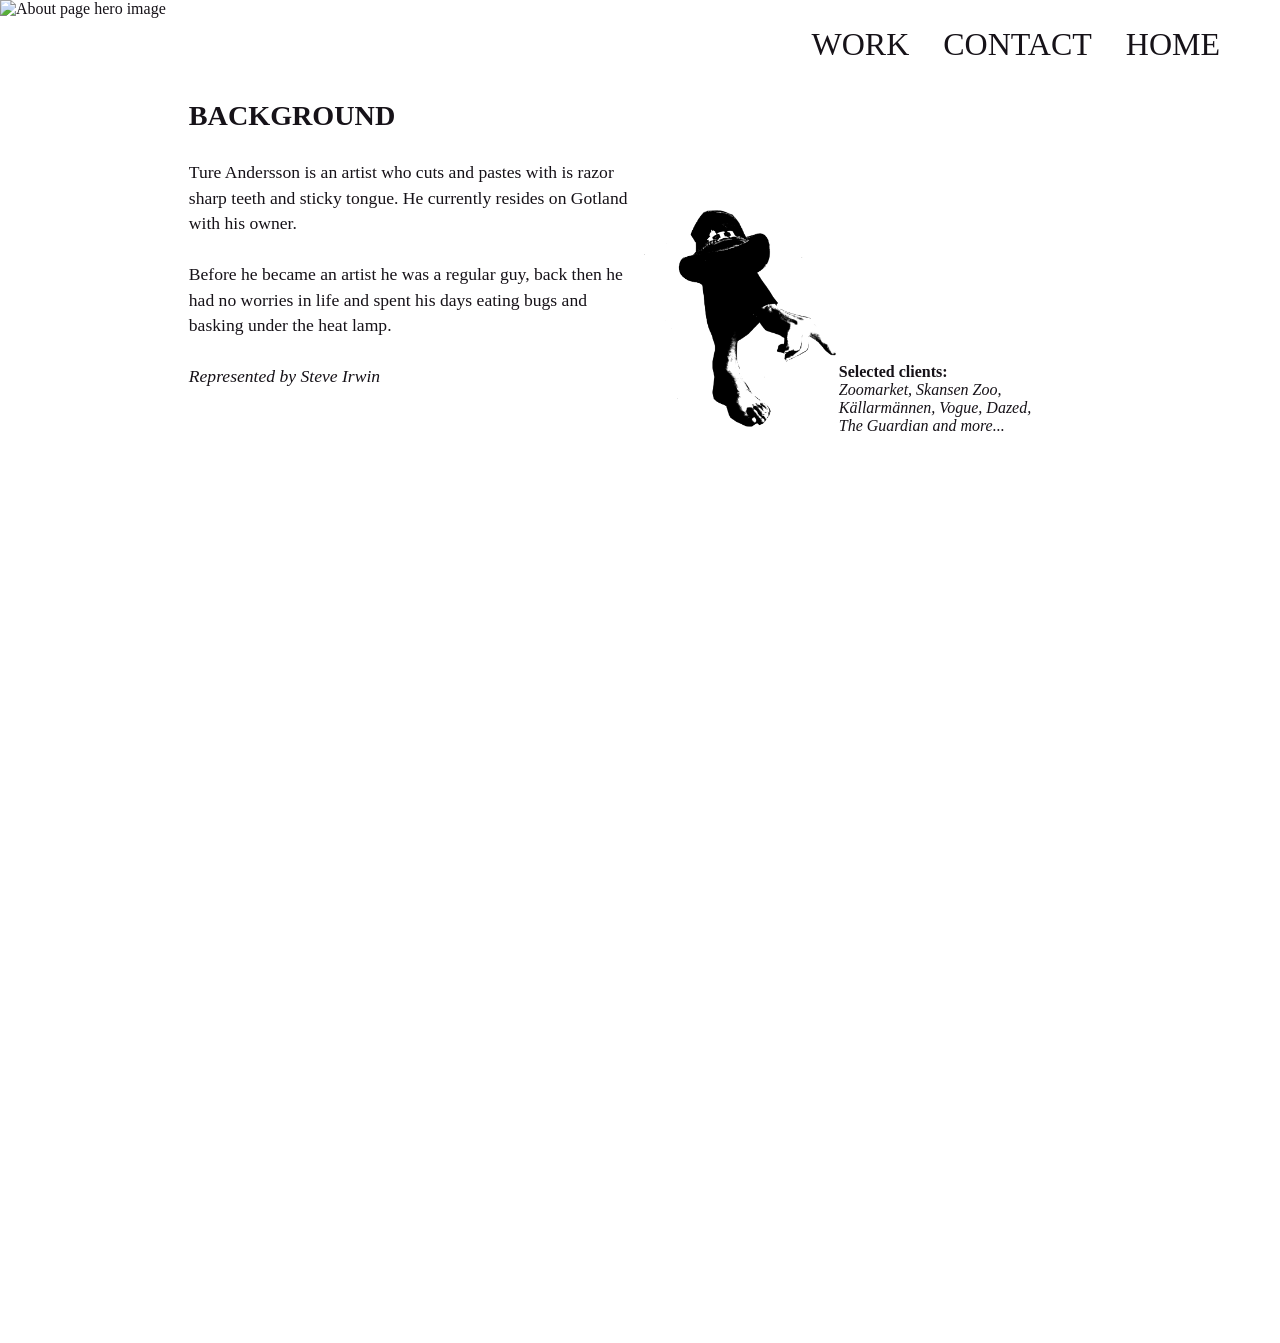
==== about.html @ ceb7d400 "First Commit" ====
<!DOCTYPE html>
<html lang="sv">
<head>
    <meta charset="UTF-8" />
    <meta name="viewport" content="width=device-width, initial-scale=1.0" />
    <style>
        @font-face {
            font-family: "Bodoni72Oldstyle";
            src: url("fonts/Bodoni 72 Oldstyle Bold.otf") format("opentype");
            font-weight: 700;
            font-style: normal;
        }

        * {
            box-sizing: border-box;
            margin: 0;
            padding: 0;
        }

        html {
            scroll-behavior: smooth;
        }

        body {
           background: white; background: white;
            color: #161218;
            font-family: "Bodoni72Oldstyle", "Bodoni 72", "Didot", serif;
            overflow-x: hidden;
        }

        .page {
            width: 100%;
            min-height: 100vh;
        }

        .hero {
            position: relative;
            height: auto;
            margin-bottom: 10px;
        }

        .hero-image {
            width: 100%;
            height: auto;
            display: block;
        }

        .hero-title {
            position: absolute;
            left: 24px;
            bottom: -1px;
            font-size: clamp(4rem, 11vw, 7.2rem);
            line-height: 0.85;
            letter-spacing: -0.05em;
            color: #f3f3f3;
            text-transform: uppercase;
            margin: 0;
            z-index: 2;
        }

        .client-text {
            position: relative;
            background: white;
            padding: 0px 60px 80px;
            min-height: 100vh;
        }

        .content-wrapper {
            display: flex;
            justify-content: center;
            gap: 140px;
            margin-top: 40px;
            display: flex;
            align-items: start;
        }


        .content {
            position: relative;
            background: white;
            padding: 0px 60px 80px;
            min-height: 100vh;
        }

        .content-header {
            max-width: 1200px;
            margin: 0 auto 28px auto;
            display: flex;
            justify-content: flex-end;
            gap: 32px;
        }

        .content-inner {
            max-width: 1000px;
            margin: 0 auto;
            display: grid;
            grid-template-columns: 1.15fr 0.85fr;
            gap: 70px;
            align-items: start;
        }

            .content-inner > div:first-child {
                text-align: center;
            }

            .content-inner > div:last-child {
                text-align: left;
            }

        .section-title {
            font-size: clamp(1.4rem, 2.2vw, 2rem);
            text-transform: uppercase;
            margin-bottom: 28px;
            text-align: left;
        }

        .body-text {
            font-size: clamp(1.1rem, 1.2vw, 1.6rem);
            line-height: 1.45;
            max-width: 450px;
            margin: 0 auto;
            text-align: left;
        }

        .top-nav {
            display: flex;
            justify-content: flex-end;
            gap: 34px;
            flex-wrap: wrap;
        }

        .nav-link {
            text-decoration: none;
            color: #161218;
            font-size: 2rem;
            line-height: 1;
            transition: opacity 0.2s ease, transform 0.2s ease;
        }

            .nav-link:hover {
                opacity: 0.7;
                transform: translateY(-1px);
            }

        .email {
            display: inline-block;
            margin-top: 6px;
            color: #161218;
            text-decoration: none;
            font-style: italic;
        }

            .email:hover {
                opacity: 0.75;
            }

        .about-image {
            width: 100%;
            max-width: 200px;
            height: auto;
            display: block;
            margin-left: -140px;

            position: relative;
            top: 100px;
        }

        @media (max-width: 768px) {
            .hero {
                margin-bottom: 0px;
            }

            .hero-title {
                left: 16px;
                bottom: -24px;
                font-size: clamp(3.2rem, 14vw, 5rem);
            }

            .content {
                padding: 22px 18px 44px;
            }

            .content-header {
                margin-bottom: 20px;
                justify-content: center;
            }

            .top-nav {
                gap: 18px;
                justify-content: center;
            }

            .content-inner {
                grid-template-columns: 1fr;
                gap: 28px;
            }

            .content-wrapper {
                gap: 100px;
            }

            .client-text {
                padding: 0px 0px 0px;
            }

            .about-image {
                margin-left: -100px;
                top: 50px;
            }
        }
    </style>
</head>
<body>
    <main class="page">
        <section class="hero" aria-label="About hero image">
            <img class="hero-image" src="images/oneway2.jpg" alt="About page hero image" />
        </section>

        <section class="content" id="about-content">
            <div class="content-header">
                <nav class="top-nav" aria-label="Huvudmeny">
                    <a class="nav-link" href="work.html">WORK</a>
                    <a class="nav-link" href="contact.html">CONTACT</a>
                    <a class="nav-link" href="index.html">HOME</a>
                </nav>
            </div>

            <div class="content-wrapper">
                <div>
                    <h2 class="section-title">BACKGROUND</h2>
                    <div class="body-text">
                        <p>
                            Ture Andersson is an artist who cuts and pastes with is razor sharp teeth and sticky tongue.
                            He currently resides on Gotland with his owner.
                            <br><br>
                        </p>
                        <p>
                            Before he became an artist he was a regular guy, back then he had no worries
                            in life and spent his days eating bugs and basking under the heat lamp.
                            <br><br>
                        </p>
                        <i>

                            Represented by Steve Irwin<br />
                        </i>
                    </div>
                </div>

                <div>
                    <img src="images/handfot.png" class="about-image">
                    <!--<h2 class="section-title">&nbsp;</h2>-->
                    <div class="client-text">
                        <p>
                            <strong>Selected clients:</strong><br />
                            <i>
                                Zoomarket, Skansen Zoo,<br />
                                Källarmännen, Vogue, Dazed,<br />
                                The Guardian and more...
                            </i>
                        <p>
                    </div>
                </div>
            </div>
        </section>
    </main>

    <script>
        window.addEventListener('load', () => {
            const target = document.getElementById('about-content');
            if (!target) return;

            const startY = window.scrollY;
            const endY = target.offsetTop - 250;
            const duration = 2400;

            let startTime = null;

            function easeInOutCubic(t) {
                return t < 0.5
                    ? 4 * t * t * t
                    : 1 - Math.pow(-2 * t + 2, 3) / 2;
            }

            function animateScroll(timestamp) {
                if (!startTime) startTime = timestamp;
                const elapsed = timestamp - startTime;
                const progress = Math.min(elapsed / duration, 1);
                const eased = easeInOutCubic(progress);
                const currentY = startY + (endY - startY) * eased;

                window.scrollTo(0, currentY);

                if (progress < 1) {
                    requestAnimationFrame(animateScroll);
                }
            }

            setTimeout(() => {
                requestAnimationFrame(animateScroll);
            }, 400);
        });
    </script>
</body>
</html>
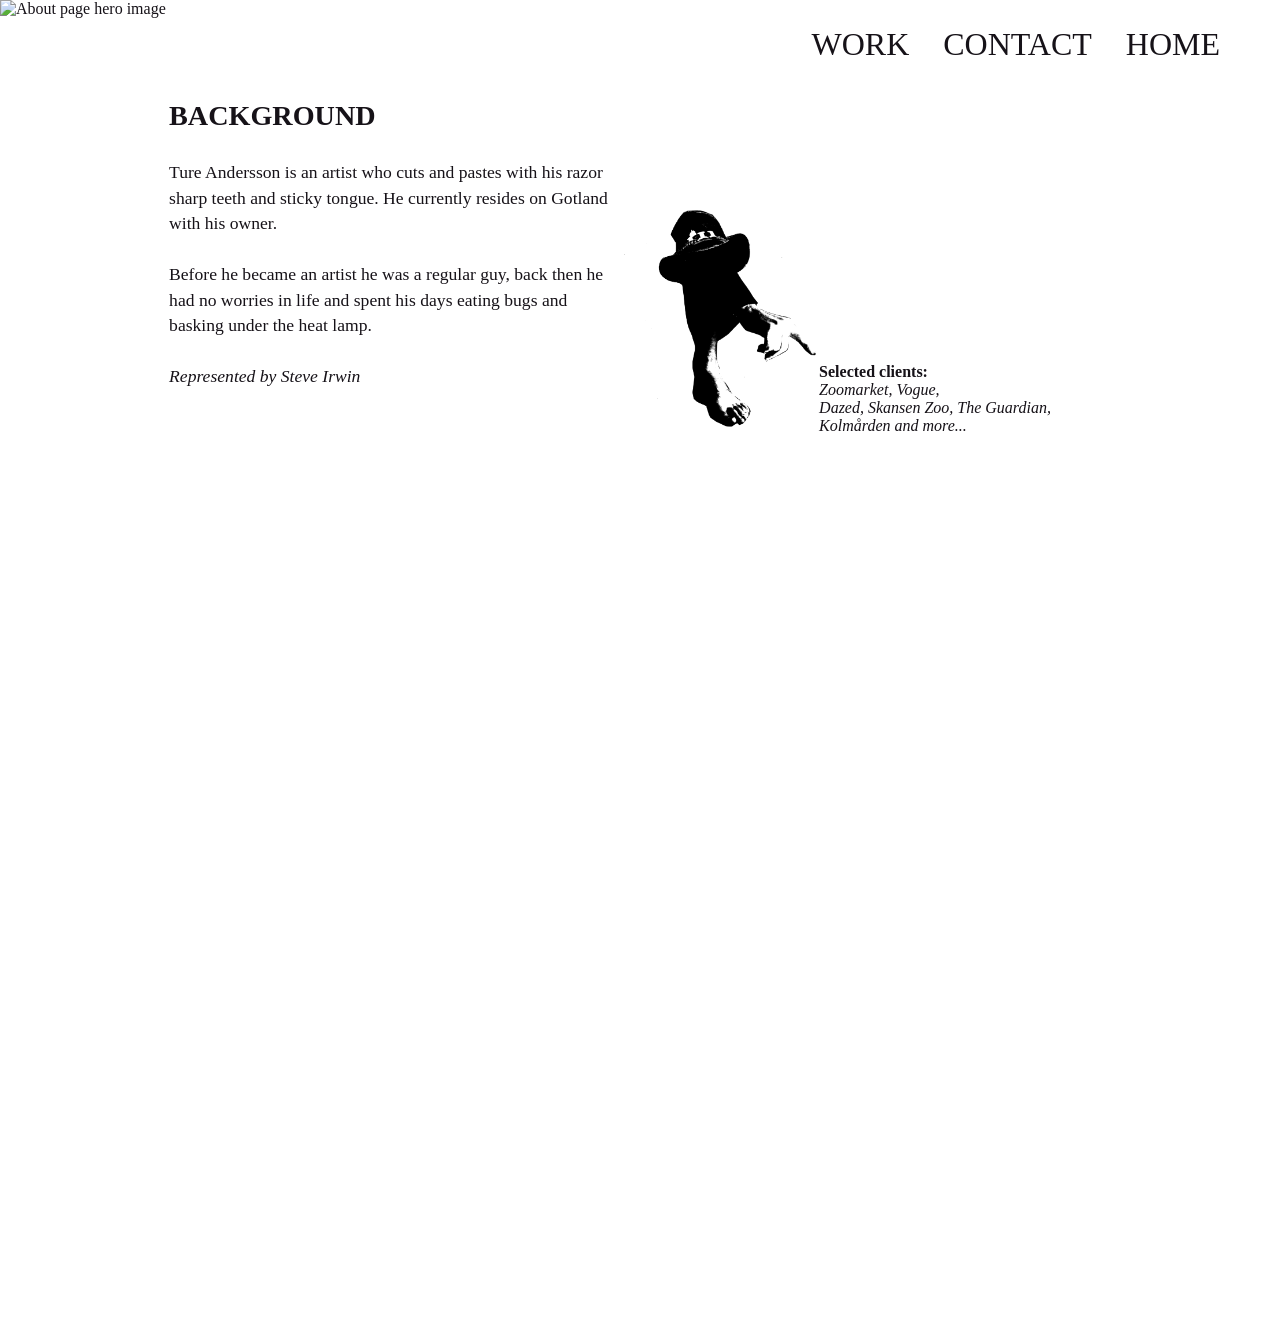
==== commit a0a454dc: "updated about and contact" ====
--- a/about.html
+++ b/about.html
@@ -176,6 +176,10 @@
                 font-size: clamp(3.2rem, 14vw, 5rem);
             }
 
+            .section-title {
+                font-size: clamp(1.2rem, 2vw, 1.8rem);
+            }
+
             .content {
                 padding: 22px 18px 44px;
             }
@@ -206,6 +210,10 @@
             .about-image {
                 margin-left: -100px;
                 top: 50px;
+            }
+
+            .nav-link {
+                font-size: 1.5rem;
             }
         }
     </style>
@@ -230,7 +238,7 @@
                     <h2 class="section-title">BACKGROUND</h2>
                     <div class="body-text">
                         <p>
-                            Ture Andersson is an artist who cuts and pastes with is razor sharp teeth and sticky tongue.
+                            Ture Andersson is an artist who cuts and pastes with his razor sharp teeth and sticky tongue.
                             He currently resides on Gotland with his owner.
                             <br><br>
                         </p>
@@ -252,11 +260,11 @@
                     <div class="client-text">
                         <p>
                             <strong>Selected clients:</strong><br />
-                            <i>
-                                Zoomarket, Skansen Zoo,<br />
-                                Källarmännen, Vogue, Dazed,<br />
-                                The Guardian and more...
-                            </i>
+                                                              <i>
+                                                                  Zoomarket, Vogue,<br />
+                                                                  Dazed, Skansen Zoo, The Guardian,<br />
+                                                                  Kolmården and more...
+                                                              </i>
                         <p>
                     </div>
                 </div>
